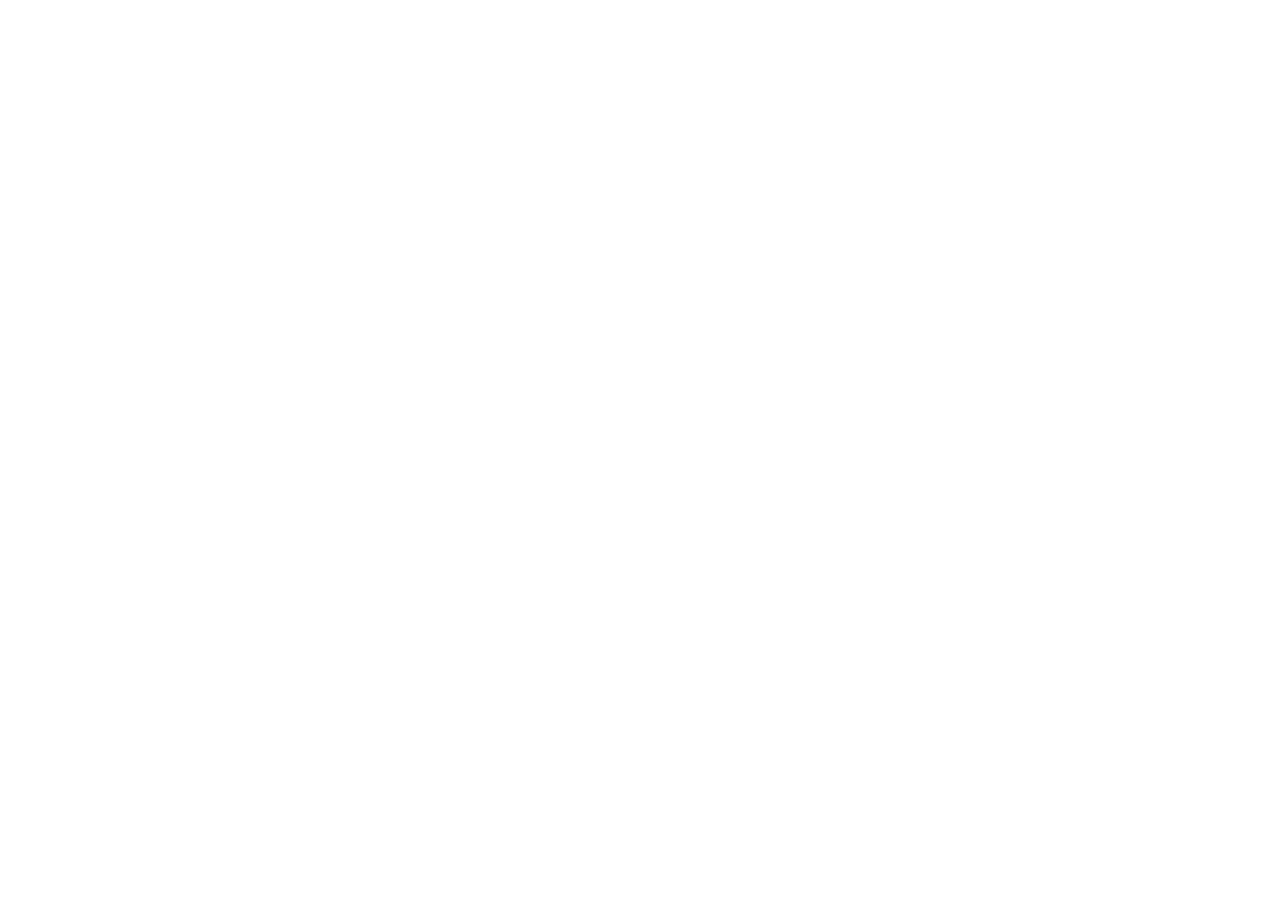
==== Clase 04 CSS/Ejercicio/index.html @ e08617a3 "Ejercicio Clase 04" ====
<!DOCTYPE html>
<html lang="en">
<head>
   <meta charset="UTF-8">
   <meta name="viewport" content="width=device-width, initial-scale=1.0">
   <title>PrepCourse</title>
</head>
<body>
   
</body>
</html>
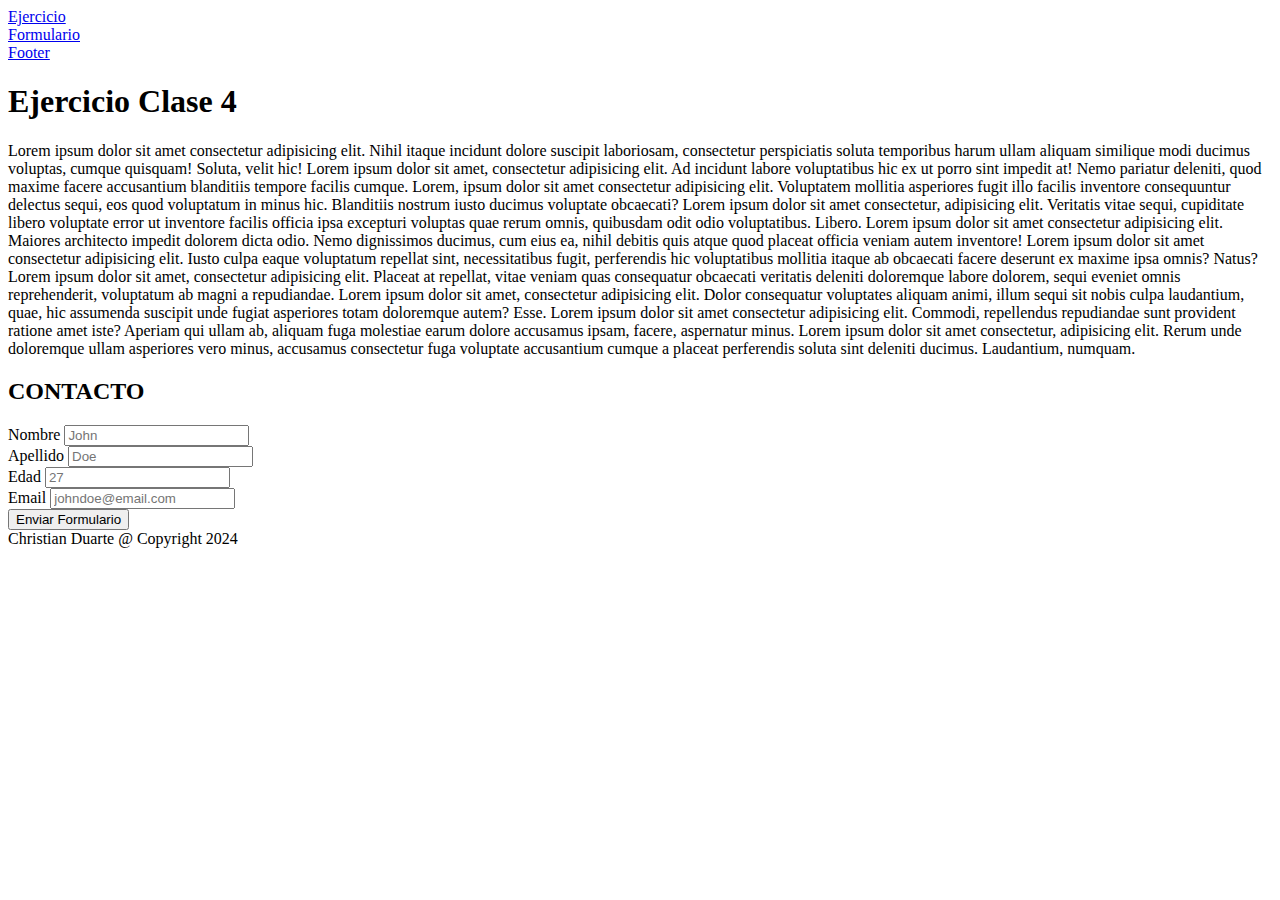
==== commit a63340a1: "Index" ====
--- a/Clase 04 CSS/Ejercicio/index.html
+++ b/Clase 04 CSS/Ejercicio/index.html
@@ -4,8 +4,72 @@
    <meta charset="UTF-8">
    <meta name="viewport" content="width=device-width, initial-scale=1.0">
    <title>PrepCourse</title>
+   <link rel="stylesheet" href="styles.css">
+   <link rel="stylesheet" href="fonts.css">
 </head>
 <body>
    
+   <header class="header">
+      <div class="nav">
+         <a href="#ejercicio" class="link">Ejercicio</a>
+      </div>
+      <div class="nav">
+         <a href="#formulario" class="link">Formulario</a>
+      </div class="nav">
+      <div class="nav">
+         <a href="#footer" class="link">Footer</a>
+      </div>
+   </header>
+
+   <main id="ejercicio">
+      <div class="title">
+         <h1>Ejercicio Clase 4</h1>
+      </div>
+      <p class="parrafo">Lorem ipsum dolor sit amet consectetur adipisicing elit. Nihil itaque incidunt dolore suscipit laboriosam, consectetur perspiciatis soluta temporibus harum ullam aliquam similique modi ducimus voluptas, cumque quisquam! Soluta, velit hic!
+         Lorem ipsum dolor sit amet, consectetur adipisicing elit. Ad incidunt labore voluptatibus hic ex ut porro sint impedit at! Nemo pariatur deleniti, quod maxime facere accusantium blanditiis tempore facilis cumque.
+         Lorem, ipsum dolor sit amet consectetur adipisicing elit. Voluptatem mollitia asperiores fugit illo facilis inventore consequuntur delectus sequi, eos quod voluptatum in minus hic. Blanditiis nostrum iusto ducimus voluptate obcaecati?
+         Lorem ipsum dolor sit amet consectetur, adipisicing elit. Veritatis vitae sequi, cupiditate libero voluptate error ut inventore facilis officia ipsa excepturi voluptas quae rerum omnis, quibusdam odit odio voluptatibus. Libero.
+         Lorem ipsum dolor sit amet consectetur adipisicing elit. Maiores architecto impedit dolorem dicta odio. Nemo dignissimos ducimus, cum eius ea, nihil debitis quis atque quod placeat officia veniam autem inventore!
+         Lorem ipsum dolor sit amet consectetur adipisicing elit. Iusto culpa eaque voluptatum repellat sint, necessitatibus fugit, perferendis hic voluptatibus mollitia itaque ab obcaecati facere deserunt ex maxime ipsa omnis? Natus?
+         Lorem ipsum dolor sit amet, consectetur adipisicing elit. Placeat at repellat, vitae veniam quas consequatur obcaecati veritatis deleniti doloremque labore dolorem, sequi eveniet omnis reprehenderit, voluptatum ab magni a repudiandae.
+         Lorem ipsum dolor sit amet, consectetur adipisicing elit. Dolor consequatur voluptates aliquam animi, illum sequi sit nobis culpa laudantium, quae, hic assumenda suscipit unde fugiat asperiores totam doloremque autem? Esse.
+         Lorem ipsum dolor sit amet consectetur adipisicing elit. Commodi, repellendus repudiandae sunt provident ratione amet iste? Aperiam qui ullam ab, aliquam fuga molestiae earum dolore accusamus ipsam, facere, aspernatur minus.
+         Lorem ipsum dolor sit amet consectetur, adipisicing elit. Rerum unde doloremque ullam asperiores vero minus, accusamus consectetur fuga voluptate accusantium cumque a placeat perferendis soluta sint deleniti ducimus. Laudantium, numquam.
+      </p>
+   </main>
+
+   <section class="form">
+      <h2 class="form--title">CONTACTO</h2>
+      <form id="formulario" class="form--form">
+         <div class="input">
+            <label>Nombre
+               <input type="text" placeholder="John">
+            </label>
+         </div>
+         <div class="input">
+            <label>Apellido
+               <input type="text" placeholder="Doe">
+            </label>
+         </div>
+         <div class="input">
+            <label>Edad
+               <input type="number" placeholder="27">
+            </label>
+         </div>
+         <div class="input">
+            <label>Email
+               <input type="email" placeholder="johndoe@email.com">
+            </label>
+         </div>
+         <div>
+            <label>
+               <input type="submit" value="Enviar Formulario">
+            </label>
+         </div>
+      </form>
+   </section>
+
+   <footer id="footer">Christian Duarte @ Copyright 2024</footer>
+
 </body>
 </html>